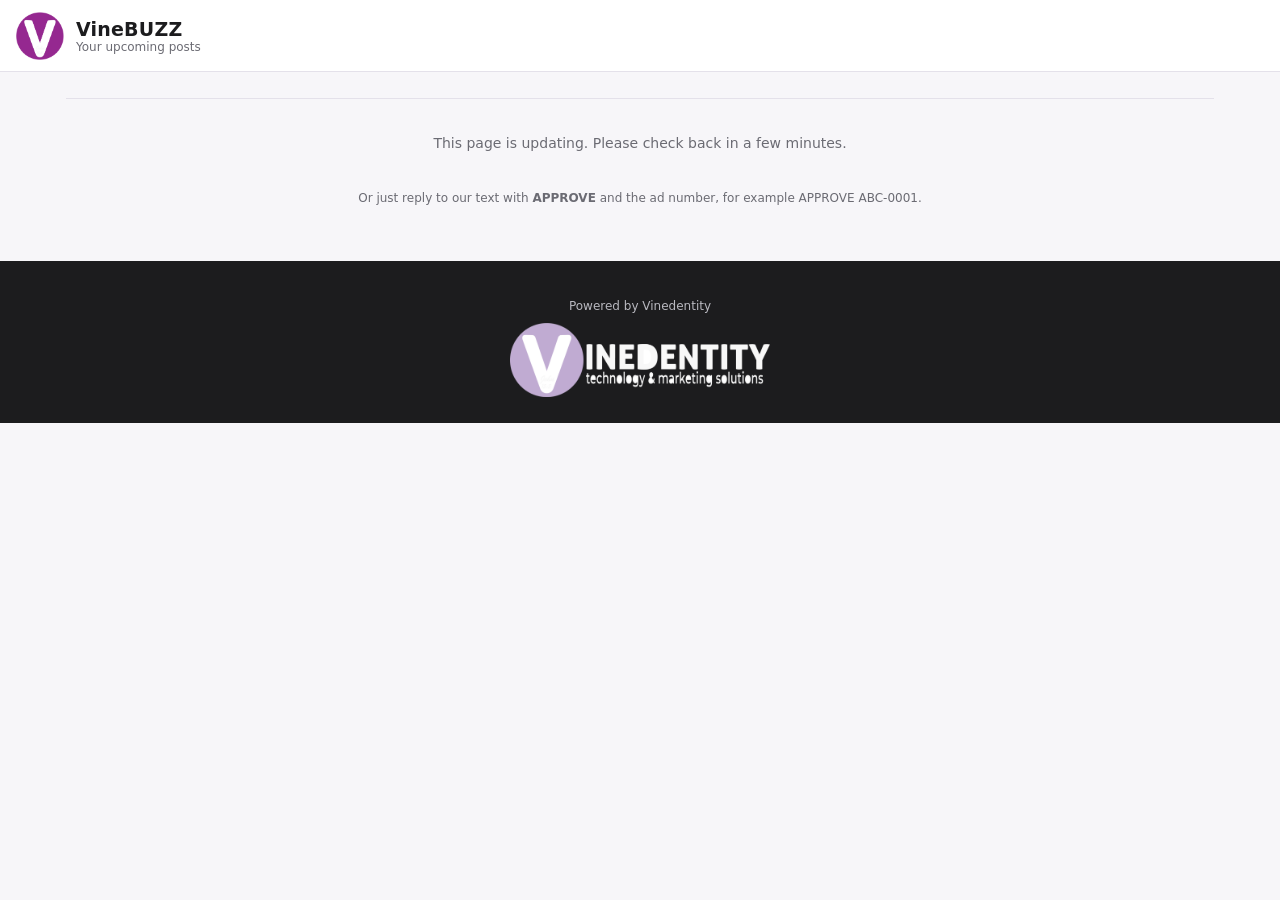
==== templates/client-page/index.html @ 8178b036 "Phase 3: client page template + shared styles Co-Authored-By: Claude Opus 5.5 <noreply@anthropic.com" ====
<!DOCTYPE html>
<html lang="en">
<head>
<meta charset="utf-8">
<meta name="viewport" content="width=device-width, initial-scale=1">
<meta name="robots" content="noindex, nofollow, noarchive">
<title>VineBUZZ</title>
<link rel="stylesheet" href="../../assets/vinebuzz.css">
<style>
header.top .clogo{height:32px;width:auto;max-width:140px;object-fit:contain}
.help{display:flex;flex-direction:column;gap:6px;align-items:center;margin-bottom:12px;font-size:13px;color:#ddd}
.help a{color:#fff}
.acts{display:flex;gap:8px;margin-top:8px;flex-wrap:wrap}
.reply{font-size:12px;color:var(--muted);margin-top:6px}
</style>
</head>
<body>
<header class="top">
  <img class="v" src="../../brand/vinedentity/vinedentity-v-icon.png" alt="Vinedentity">
  <div><h1 id="bizname">VineBUZZ</h1><div class="sub">Your upcoming posts</div></div>
  <div class="grow"></div>
  <img class="clogo" id="clogo" alt="" hidden>
</header>
<main>
  <div id="pills" class="row" style="margin-bottom:10px"></div>
  <div id="banner"></div>
  <div id="notices"></div>
  <div class="tabs" id="tabs"></div>
  <div id="ctrl"></div>
  <div id="view"><div class="empty">Loading your posts…</div></div>
  <p class="small muted" style="text-align:center;margin-top:18px">Or just reply to our text with <b>APPROVE</b> and the ad number, for example APPROVE <span id="exid">ABC-0001</span>.</p>
</main>
<footer class="foot">
  <div class="help" id="help"></div>
  Powered by Vinedentity
  <img src="../../brand/vinedentity/vinedentity-full-logo-transparent.png" alt="Vinedentity technology &amp; marketing solutions">
</footer>
<script>
(async () => {
const $ = id => document.getElementById(id);
const esc = s => String(s ?? "").replace(/[&<>"']/g, c => ({"&":"&amp;","<":"&lt;",">":"&gt;",'"':"&quot;","'":"&#39;"}[c]));
const PNAME = {facebook:"Facebook",instagram:"Instagram",linkedin:"LinkedIn",tiktok:"TikTok",x:"X",google_business:"Google Business",youtube:"YouTube",pinterest:"Pinterest"};
const RANGES = [["today","Today",0],["7","7 days",7],["30","30 days",30],["90","90 days",90],["365","1 year",365]];
const PREV = [["7","7 days",7],["30","30 days",30],["90","90 days",90],["365","1 year",365]];
let D, tab = "all", range = "7", prange = "30", psort = "top";
const dt = s => new Date(s).toLocaleString([], { weekday: "short", month: "short", day: "numeric", hour: "numeric", minute: "2-digit" });

try { const r = await fetch("data.json", { cache: "no-store" }); D = await r.json(); }
catch { $("view").innerHTML = '<div class="empty">This page is updating. Please check back in a few minutes.</div>'; return; }

document.title = `${D.business_name} VineBUZZ`;
$("bizname").textContent = `${D.business_name} VineBUZZ`;
if (D.logo) { $("clogo").src = D.logo; $("clogo").hidden = false; }
$("exid").textContent = (D.client_code || "ABC") + "-0001";

const ads = D.ads || [];
const form = (ad, action) => D.approval_form_url ? `${D.approval_form_url}${D.approval_form_url.includes("?") ? "&" : "?"}ad_id=${encodeURIComponent(ad.ad_id)}&client=${encodeURIComponent(D.client_code)}&action=${action}` : null;
function actBtns(a) {
  const ap = form(a, "approve"), ch = form(a, "change");
  return `<div class="acts">${ap ? `<a class="btn primary" href="${esc(ap)}" target="_blank" rel="noopener">Approve</a>` : ""}${ch ? `<a class="btn" href="${esc(ch)}" target="_blank" rel="noopener">Request changes</a>` : ""}</div>`;
}
const thumb = a => `<div class="thumb">${a.image ? `<img src="${esc(a.image)}" alt="${esc(a.alt || a.title)}">` : esc(a.type || "Post")}</div>`;
const plats = a => (a.platforms || []).map(p => PNAME[p] || p).join(" · ");
function card(a, cls = "", label = "", extra = "") {
  return `<div class="ad ${cls}">${thumb(a)}<div class="body">${label}<div class="title">${esc(a.title)} <span class="muted small">${esc(a.ad_id)}</span></div>
    <div class="meta">${a.go_out ? (new Date(a.go_out) < Date.now() ? "Went out " : "Goes out ") + esc(dt(a.go_out)) : ""}${a.platforms?.length ? " · " + esc(plats(a)) : ""}</div>
    ${a.copy ? `<div class="small" style="margin-top:6px;white-space:pre-wrap">${esc(a.copy)}</div>` : ""}
    ${a.issue ? `<div class="banner ${a.issue.level || "red"}" style="margin:8px 0 0">${esc(a.issue.text)}</div>` : ""}${extra}</div></div>`;
}
function needsApproval(a) {
  let h = card(a, "needs", `<div class="lbl red">Needs approval by ${esc(dt(a.reply_by))}</div>`, actBtns(a));
  const b = ads.find(x => x.ad_id === a.backup_id);
  if (b) { const ub = form(a, "use_backup"); h += card(b, "backup", `<div class="lbl">Backup: posts instead if not approved by ${esc(dt(a.reply_by))}</div>`, ub ? `<div class="acts"><a class="btn" href="${esc(ub)}" target="_blank" rel="noopener">Use backup instead</a></div>` : ""); }
  return h;
}

/* status pills + banners */
function apPill() {
  const ap = D.autopilot || {}; const p = Object.values(ap.platforms || {});
  if (!ap.master || (p.length && p.every(v => !v))) return '<span class="pill red">Autopilot: OFF</span>';
  if (p.length && p.some(v => !v)) return `<span class="pill yellow">Autopilot: PARTIAL · on for ${p.filter(Boolean).length} of ${p.length}</span>`;
  return '<span class="pill green">Autopilot: ON</span>';
}
$("pills").innerHTML = (D.test_mode ? '<span class="pill orange">TEST MODE</span>' : '<span class="pill green">LIVE</span>') + apPill()
  + (D.autopilot && (D.autopilot.master === false || Object.values(D.autopilot.platforms || {}).some(v => !v)) && !(D.notices || []).some(n => n.sub) ? `<span class="small muted"><i>Want them back on? Reach out to the Vinedentity team using the contact options at the bottom of this page.</i></span>` : "");
const waiting = ads.filter(a => a.status === "awaiting").sort((a, b) => new Date(a.go_out) - new Date(b.go_out));
$("banner").innerHTML = waiting.length
  ? `<div class="banner red"><b>${waiting.length} ad${waiting.length > 1 ? "s" : ""} need${waiting.length > 1 ? "" : "s"} your approval</b><button class="btn" id="rv">Review &amp; approve</button></div>`
  : '<div class="banner green">All caught up. Everything\'s approved.</div>';
$("notices").innerHTML = (D.notices || []).map(n => `<div class="banner ${esc(n.level || "orange")}"><div>${esc(n.text)}${n.sub ? `<div class="small"><i>${esc(n.sub)}</i></div>` : ""}</div></div>`).join("");

/* footer help */
const h = D.support || {};
$("help").innerHTML = `${h.phone ? `<div>Need help? Text or call <a href="tel:${esc(h.phone.replace(/[^0-9+]/g, ""))}">${esc(h.phone)}</a></div>` : ""}${h.form_url ? `<a href="${esc(h.form_url)}" target="_blank" rel="noopener">Need help? Send us a message</a>` : ""}${h.booking_url ? `<a href="${esc(h.booking_url)}" target="_blank" rel="noopener">Book a quick call</a>` : ""}`;

function vUpcoming() {
  const now = Date.now(); const days = RANGES.find(r => r[0] === range)[2];
  const end = range === "today" ? new Date(new Date().setHours(23, 59, 59, 999)).getTime() : now + days * 864e5;
  const isType = tab !== "all" && tab !== "today" && tab !== "awaiting";
  const lim = isType && ["Birthdays","Events"].includes(tab) ? Math.max(end, now + 30 * 864e5) : (tab === "today" ? new Date(new Date().setHours(23, 59, 59, 999)).getTime() : end);
  const list = ads.filter(a => a.go_out && !a.backup_for && ["scheduled","awaiting","approved"].includes(a.status) && new Date(a.go_out).getTime() >= now - 36e5 && new Date(a.go_out).getTime() <= lim && (!isType || a.type === tab))
    .sort((a, b) => new Date(a.go_out) - new Date(b.go_out));
  $("ctrl").innerHTML = tab === "today" ? "" : `<div class="seg" style="margin-bottom:12px">${RANGES.map(r => `<button class="${r[0] === range ? "on" : ""}" data-range="${r[0]}">${r[1]}</button>`).join("")}</div>`;
  return list.length ? list.map(a => a.status === "awaiting" ? needsApproval(a) : card(a)).join("") : '<div class="empty">No posts in this range.</div>';
}
function vAwaiting() { $("ctrl").innerHTML = ""; return waiting.length ? waiting.map(needsApproval).join("") : '<div class="empty">Nothing needs your approval right now.</div>'; }
function score(a) { const p = a.performance || {}; return (p.reactions || 0) + (p.comments || 0) + (p.shares || 0); }
function vPrevious() {
  const days = PREV.find(r => r[0] === prange)[2]; const from = Date.now() - days * 864e5;
  const list = ads.filter(a => a.go_out && ["posted","not_ran","test_not_posted"].includes(a.status) && new Date(a.go_out).getTime() >= from && new Date(a.go_out).getTime() <= Date.now());
  const repl = new Set(list.map(a => a.replaced_with).filter(Boolean));
  for (let i = list.length - 1; i >= 0; i--) if (repl.has(list[i].ad_id)) list.splice(i, 1);
  const hasPerf = list.some(a => a.performance); const sort = hasPerf ? psort : "newest";
  list.sort(sort === "top" ? (a, b) => score(b) - score(a) : (a, b) => new Date(b.go_out) - new Date(a.go_out));
  $("ctrl").innerHTML = `<div class="row" style="margin-bottom:12px"><div class="seg">${PREV.map(r => `<button class="${r[0] === prange ? "on" : ""}" data-prange="${r[0]}">${r[1]}</button>`).join("")}</div>
    <div class="seg"><button class="${sort === "top" ? "on" : ""}" data-psort="top" ${hasPerf ? "" : "disabled"}>Top performing</button><button class="${sort === "newest" ? "on" : ""}" data-psort="newest">Newest first</button></div>${hasPerf ? "" : '<span class="small muted">Performance data unavailable</span>'}</div>`;
  if (!list.length) return '<div class="empty">No posts in this range yet.</div>';
  let month = "";
  return list.map(a => {
    let out = "";
    if (sort === "newest") { const m = new Date(a.go_out).toLocaleString([], { month: "long", year: "numeric" }); if (m !== month) { month = m; out += `<h3>${esc(m)}</h3>`; } }
    const p = a.performance;
    const perf = p ? `<div class="small muted" style="margin-top:6px">👍 ${p.reactions ?? 0} reactions · 💬 ${p.comments ?? 0} · ↗ ${p.shares ?? 0}${p.reach != null ? ` · 👁 ${p.reach} reach` : ""}</div>` : "";
    if (a.status !== "posted") {
      const why = a.status === "test_not_posted" ? "Did not post. Reason: Test mode." : a.not_ran_reason === "technical" ? "Did not run: technical issue" : a.not_ran_reason === "time_passed" ? "Did not run: time passed" : "NOT RAN - Not approved on time";
      out += card(a, "notran", `<div class="lbl red">${esc(why)}</div>`, a.rerun_label && form(a, "rerun") ? `<div class="acts"><a class="btn" href="${esc(form(a, "rerun"))}" target="_blank" rel="noopener">${esc(a.rerun_label)}</a></div>` : a.date_passed ? '<div class="reply">This date has passed</div>' : "");
      const b = ads.find(x => x.ad_id === a.replaced_with); if (b) out += card(b, "", '<div class="lbl">Ran in its place</div>', b.performance ? `<div class="small muted" style="margin-top:6px">👍 ${b.performance.reactions ?? 0} · 💬 ${b.performance.comments ?? 0} · ↗ ${b.performance.shares ?? 0}</div>` : "");
      return out;
    }
    return out + card(a, "", "", perf);
  }).join("");
}
function render() {
  const types = [...new Set(ads.filter(a => a.go_out && !a.backup_for && ["scheduled","awaiting","approved"].includes(a.status)).map(a => a.type).filter(Boolean))].sort();
  const T = [["all","All"],["today","Today"],...types.map(t => [t, t]),["awaiting", `Awaiting Approval${waiting.length ? ` (${waiting.length})` : ""}`],["previous","Previous"]];
  $("tabs").innerHTML = T.map(([k, l]) => `<button class="${k === tab ? "on" : ""}" data-tab="${esc(k)}">${esc(l)}</button>`).join("");
  $("view").innerHTML = tab === "previous" ? vPrevious() : tab === "awaiting" ? vAwaiting() : vUpcoming();
}
document.addEventListener("click", e => {
  if (e.target.id === "rv") { tab = "awaiting"; render(); return; }
  const t = e.target.closest("[data-tab],[data-range],[data-prange],[data-psort]"); if (!t) return;
  if (t.dataset.tab) tab = t.dataset.tab; if (t.dataset.range) range = t.dataset.range; if (t.dataset.prange) prange = t.dataset.prange; if (t.dataset.psort) psort = t.dataset.psort;
  render();
});
render();
})();
</script>
</body>
</html>
---- assets/vinebuzz.css ----
:root{--purple:#981E97;--lav:#C0A4CA;--lav-bg:#F4EEF7;--ink:#1C1C1E;--bg:#F7F6F9;--card:#fff;--muted:#6B6B73;--line:#E4E1EA;
  --red:#C62828;--red-bg:#FDECEC;--orange:#D9730D;--orange-bg:#FFF3E6;--green:#2E7D32;--green-bg:#EAF6EC;--yellow:#B58900;--grey:#8A8A93}
*{box-sizing:border-box}
html,body{margin:0;background:var(--bg);color:var(--ink);font-family:system-ui,-apple-system,"Segoe UI",Roboto,sans-serif;font-size:14px}
button,select,input{font:inherit}
header.top{position:sticky;top:0;z-index:20;height:64px;display:flex;align-items:center;gap:12px;padding:0 16px;background:#fff;border-bottom:1px solid var(--line)}
header.top img.v{width:40px;height:40px;flex:none}
header.top h1{font-size:19px;margin:0;font-weight:800;letter-spacing:.2px}
header.top .sub{font-size:12px;color:var(--muted)}
header.top .grow{flex:1}
@media(min-width:760px){header.top{height:72px}header.top img.v{width:48px;height:48px}}
main{max-width:1180px;margin:0 auto;padding:16px}
.card{background:var(--card);border:1px solid var(--line);border-radius:12px;padding:16px;margin-bottom:14px}
.card h2{font-size:15px;margin:0 0 12px}
.card h3{font-size:13px;margin:14px 0 8px;color:var(--muted);text-transform:uppercase;letter-spacing:.5px}
.row{display:flex;gap:10px;align-items:center;flex-wrap:wrap}
.muted{color:var(--muted)} .small{font-size:12px}
.pill{display:inline-flex;align-items:center;gap:6px;font-size:11px;font-weight:700;letter-spacing:.4px;padding:4px 9px;border-radius:999px;color:#fff;white-space:nowrap}
.pill.green{background:var(--green)} .pill.orange{background:var(--orange)} .pill.red{background:var(--red)} .pill.yellow{background:var(--yellow)} .pill.grey{background:var(--grey)} .pill.purple{background:var(--purple)}
.tag{display:inline-block;font-size:10px;font-weight:700;padding:2px 6px;border-radius:4px;background:var(--lav-bg);color:var(--purple);letter-spacing:.3px}
.tabs{display:flex;gap:4px;flex-wrap:wrap;border-bottom:1px solid var(--line);margin-bottom:14px}
.tabs button{border:0;background:none;padding:10px 12px;cursor:pointer;color:var(--muted);border-bottom:2px solid transparent;font-weight:600}
.tabs button.on{color:var(--purple);border-bottom-color:var(--purple)}
.seg{display:inline-flex;border:1px solid var(--line);border-radius:8px;overflow:hidden}
.seg button{border:0;background:#fff;padding:6px 11px;cursor:pointer;color:var(--muted)}
.seg button.on{background:var(--purple);color:#fff}
.btn{text-decoration:none;display:inline-block;color:inherit;border:1px solid var(--line);background:#fff;border-radius:8px;padding:7px 12px;cursor:pointer;font-weight:600}
.btn.primary{background:var(--purple);border-color:var(--purple);color:#fff!important}
.btn.danger{background:var(--red);border-color:var(--red);color:#fff}
.btn:disabled{opacity:.5;cursor:not-allowed}
select,input[type=text],input[type=number],input[type=time],input[type=date]{padding:7px 9px;border:1px solid var(--line);border-radius:8px;background:#fff}
.banner{border-radius:10px;padding:12px 14px;margin-bottom:12px;display:flex;gap:10px;align-items:center;flex-wrap:wrap}
.banner.red{background:var(--red-bg);border:1px solid var(--red);color:#7a1414}
.banner.orange{background:var(--orange-bg);border:1px solid var(--orange);color:#6b3a00}
.banner.green{background:var(--green-bg);border:1px solid var(--green);color:#1b4d1e}
.banner.grey{background:#f1f1f3;border:1px solid var(--grey)}
.empty{padding:22px;text-align:center;color:var(--muted)}
table{width:100%;border-collapse:collapse}
th,td{text-align:left;padding:8px 6px;border-bottom:1px solid var(--line);vertical-align:top}
th{color:var(--muted);font-weight:600;font-size:12px}
.switch{position:relative;display:inline-block;width:40px;height:22px;flex:none}
.switch input{opacity:0;width:0;height:0}
.switch span{position:absolute;inset:0;background:#cfcfd6;border-radius:22px;transition:.15s;cursor:pointer}
.switch span:before{content:"";position:absolute;width:16px;height:16px;left:3px;top:3px;background:#fff;border-radius:50%;transition:.15s}
.switch input:checked+span{background:var(--green)}
.switch input:checked+span:before{transform:translateX(18px)}
.switch input:disabled+span{opacity:.45;cursor:not-allowed}
.ad{border:1px solid var(--line);border-radius:10px;padding:12px;display:flex;gap:12px;background:#fff;margin-bottom:10px}
.ad .thumb{width:84px;height:84px;border-radius:8px;background:var(--lav-bg);flex:none;object-fit:cover;display:flex;align-items:center;justify-content:center;color:var(--purple);font-weight:800;font-size:11px;text-align:center;overflow:hidden}
.ad .thumb img{width:100%;height:100%;object-fit:cover}
.ad .body{flex:1;min-width:0}
.ad .title{font-weight:700;margin-bottom:3px}
.ad .meta{font-size:12px;color:var(--muted)}
.ad.needs{border:2px solid var(--red)}
.ad.notran{border:3px solid var(--red)}
.ad.backup{opacity:.62;margin-left:28px;border-style:dashed;background:#fafafa}
.ad .lbl{font-size:11px;font-weight:800;letter-spacing:.3px}
.ad .lbl.red{color:var(--red)} .ad .lbl.green{color:var(--green)} .ad .lbl.orange{color:var(--orange)}
.modal-bg{position:fixed;inset:0;background:rgba(20,16,24,.45);display:none;align-items:center;justify-content:center;z-index:50;padding:16px}
.modal{background:#fff;border-radius:14px;max-width:460px;width:100%;padding:18px;box-shadow:0 12px 40px rgba(0,0,0,.2)}
.modal h3{margin:0 0 8px;font-size:16px}
.modal .actions{display:flex;gap:8px;justify-content:flex-end;margin-top:14px;flex-wrap:wrap}
footer.foot{margin-top:28px;background:var(--ink);color:#B9B9C0;padding:26px 16px;text-align:center;font-size:12px}
footer.foot img{width:200px;height:auto;display:block;margin:10px auto 0}
@media(min-width:760px){footer.foot img{width:260px}}
.grid2{display:grid;grid-template-columns:repeat(auto-fill,minmax(260px,1fr));gap:10px}
.field{display:flex;justify-content:space-between;align-items:center;gap:10px;padding:9px 0;border-bottom:1px solid var(--line)}
.field .lab{font-weight:600}
.field .hint{font-size:11px;color:var(--muted);margin-top:2px}
.chips{display:flex;flex-wrap:wrap;gap:6px}
.chip{background:var(--lav-bg);border-radius:999px;padding:3px 8px;font-size:12px;display:inline-flex;gap:6px;align-items:center}
.chip button{border:0;background:none;cursor:pointer;color:var(--muted);padding:0}
.warn{color:var(--orange);font-size:11px;font-weight:600}
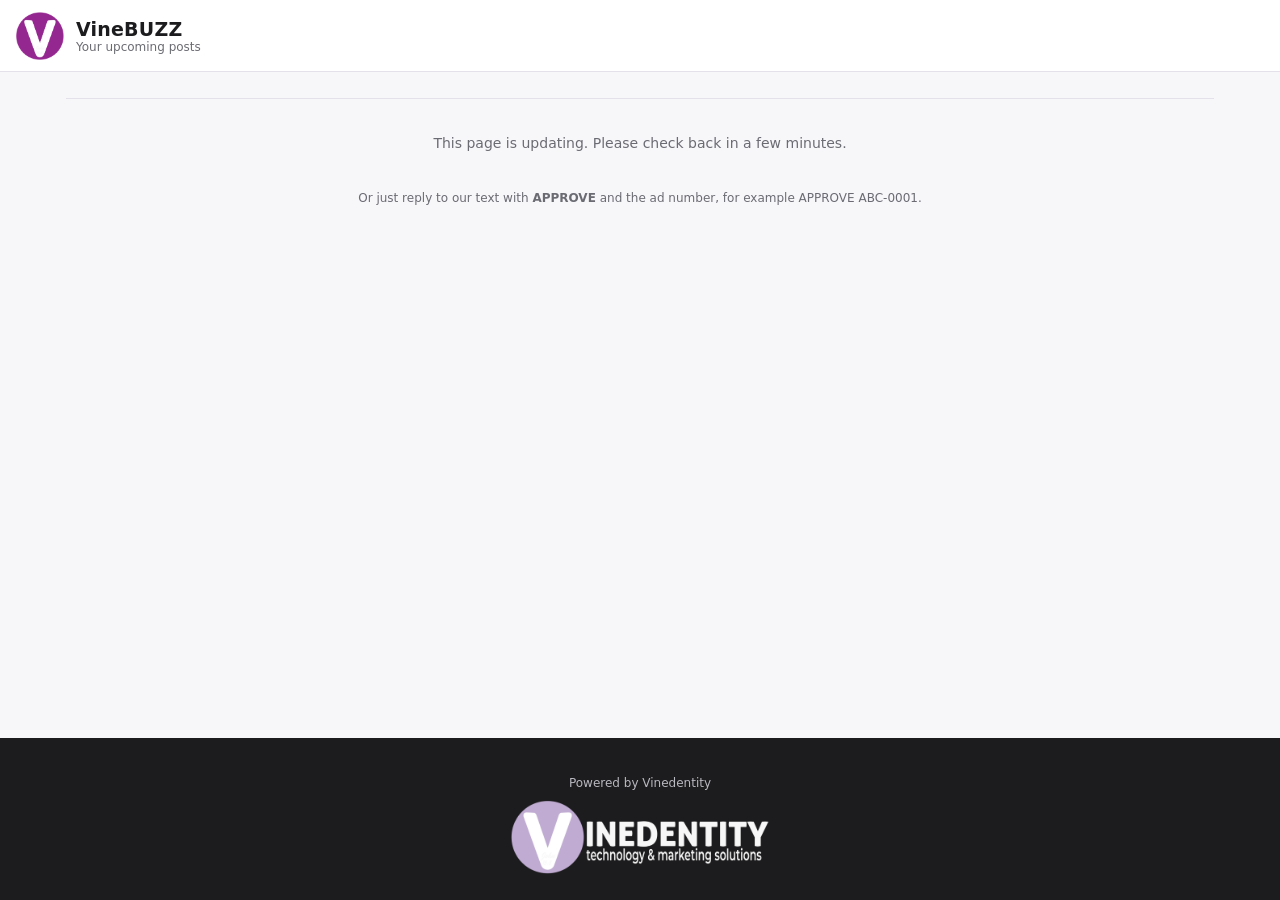
==== commit 7fc11d93: "Client page: views, avg watch time, new people reached Co-Authored-By: Claude Opus 5.5 <noreply@anth" ====
--- a/templates/client-page/index.html
+++ b/templates/client-page/index.html
@@ -91,7 +91,8 @@
 
 /* footer help */
 const h = D.support || {};
-$("help").innerHTML = `${h.phone ? `<div>Need help? Text or call <a href="tel:${esc(h.phone.replace(/[^0-9+]/g, ""))}">${esc(h.phone)}</a></div>` : ""}${h.form_url ? `<a href="${esc(h.form_url)}" target="_blank" rel="noopener">Need help? Send us a message</a>` : ""}${h.booking_url ? `<a href="${esc(h.booking_url)}" target="_blank" rel="noopener">Book a quick call</a>` : ""}`;
+const sup = u => `${u}${u.includes("?") ? "&" : "?"}business=${encodeURIComponent(D.business_name || "")}&page=${encodeURIComponent((D.business_name || "") + " VineBUZZ")}&sub=${encodeURIComponent(D.sub_account_id || "")}`;
+$("help").innerHTML = `${h.phone ? `<div>Need help? Text or call <a href="tel:${esc(h.phone.replace(/[^0-9+]/g, ""))}">${esc(h.phone)}</a></div>` : ""}${h.form_url ? `<a href="${esc(sup(h.form_url))}" target="_blank" rel="noopener">Need help? Send us a message</a>` : ""}${h.booking_url ? `<a href="${esc(h.booking_url)}" target="_blank" rel="noopener">Book a quick call</a>` : ""}`;
 
 function vUpcoming() {
   const now = Date.now(); const days = RANGES.find(r => r[0] === range)[2];
@@ -104,6 +105,7 @@
   return list.length ? list.map(a => a.status === "awaiting" ? needsApproval(a) : card(a)).join("") : '<div class="empty">No posts in this range.</div>';
 }
 function vAwaiting() { $("ctrl").innerHTML = ""; return waiting.length ? waiting.map(needsApproval).join("") : '<div class="empty">Nothing needs your approval right now.</div>'; }
+function mmss(n) { n = Math.round(n); return `${Math.floor(n / 60)}:${String(n % 60).padStart(2, "0")}`; }
 function score(a) { const p = a.performance || {}; return (p.reactions || 0) + (p.comments || 0) + (p.shares || 0); }
 function vPrevious() {
   const days = PREV.find(r => r[0] === prange)[2]; const from = Date.now() - days * 864e5;
@@ -120,7 +122,7 @@
     let out = "";
     if (sort === "newest") { const m = new Date(a.go_out).toLocaleString([], { month: "long", year: "numeric" }); if (m !== month) { month = m; out += `<h3>${esc(m)}</h3>`; } }
     const p = a.performance;
-    const perf = p ? `<div class="small muted" style="margin-top:6px">👍 ${p.reactions ?? 0} reactions · 💬 ${p.comments ?? 0} · ↗ ${p.shares ?? 0}${p.reach != null ? ` · 👁 ${p.reach} reach` : ""}</div>` : "";
+    const perf = p ? `<div class="small muted" style="margin-top:6px">👍 ${p.reactions ?? 0} reactions · 💬 ${p.comments ?? 0} · ↗ ${p.shares ?? 0}${p.reach != null ? ` · 👁 ${p.reach} reach` : ""}${p.views != null ? ` · ▶ ${p.views} views` : ""}${p.avg_watch_sec != null ? ` · ⏱ avg watch ${mmss(p.avg_watch_sec)}` : ""}${p.nonfollower_reach != null ? ` · 🆕 ${p.nonfollower_reach} new people reached` : ""}</div>` : "";
     if (a.status !== "posted") {
       const why = a.status === "test_not_posted" ? "Did not post. Reason: Test mode." : a.not_ran_reason === "technical" ? "Did not run: technical issue" : a.not_ran_reason === "time_passed" ? "Did not run: time passed" : "NOT RAN - Not approved on time";
       out += card(a, "notran", `<div class="lbl red">${esc(why)}</div>`, a.rerun_label && form(a, "rerun") ? `<div class="acts"><a class="btn" href="${esc(form(a, "rerun"))}" target="_blank" rel="noopener">${esc(a.rerun_label)}</a></div>` : a.date_passed ? '<div class="reply">This date has passed</div>' : "");
--- a/assets/vinebuzz.css
+++ b/assets/vinebuzz.css
@@ -71,3 +71,7 @@
 .chip{background:var(--lav-bg);border-radius:999px;padding:3px 8px;font-size:12px;display:inline-flex;gap:6px;align-items:center}
 .chip button{border:0;background:none;cursor:pointer;color:var(--muted);padding:0}
 .warn{color:var(--orange);font-size:11px;font-weight:600}
+/* Footer always at the bottom of the screen */
+body{min-height:100vh;min-height:100dvh;display:flex;flex-direction:column}
+body>main{flex:1 0 auto;width:100%;box-sizing:border-box}
+body>footer.foot{flex-shrink:0}
